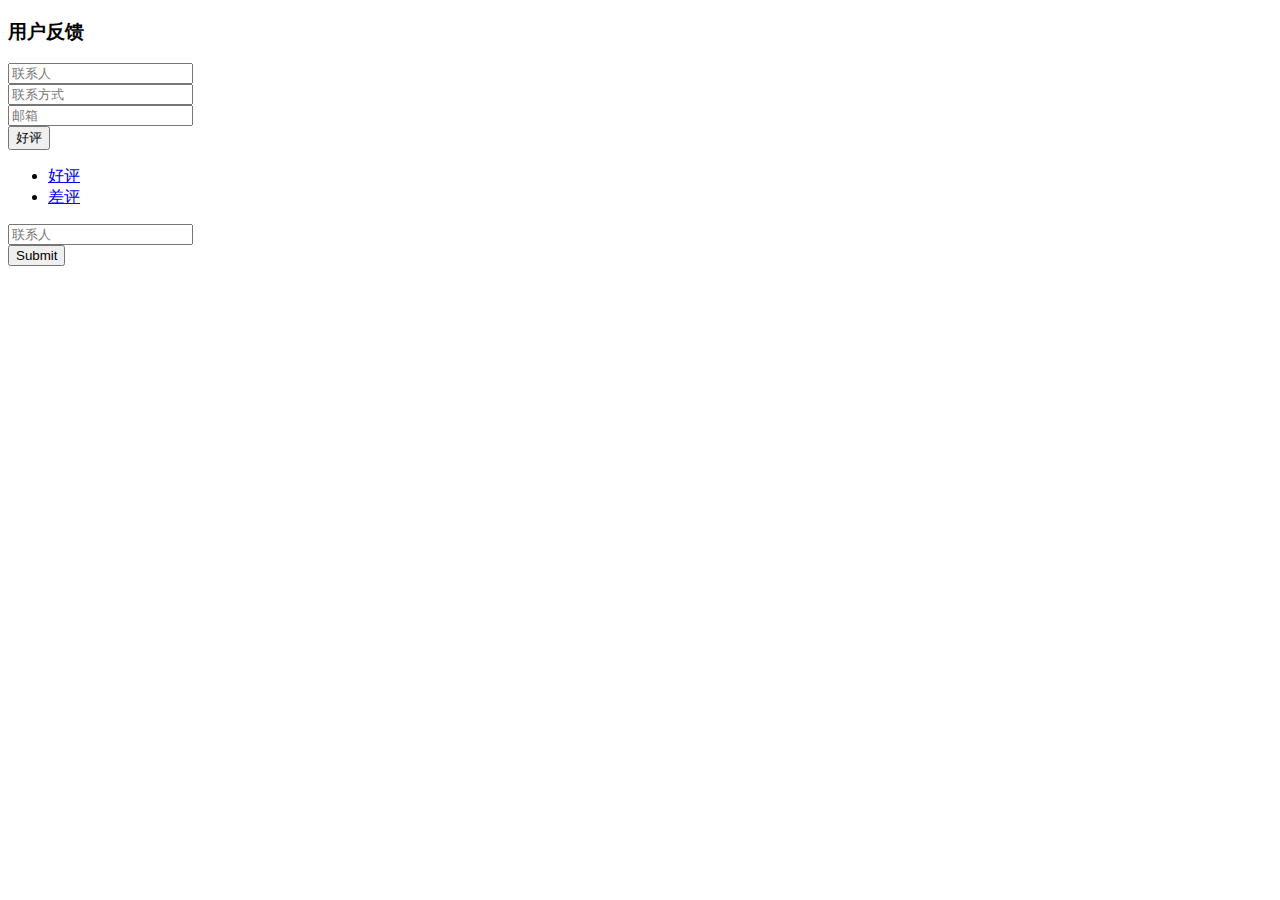
==== index.html @ 0bf03841 "with ignore" ====
<!DOCTYPE html>
<html lang="en">

<head>
    <meta charset="UTF-8">
    <meta name="viewport" content="width=device-width, initial-scale=1.0">
    <meta http-equiv="X-UA-Compatible" content="ie=edge">
    <link rel="stylesheet" href="css/bootstrap.min.css">
    <link rel="stylesheet" href="css/index.css">
    <script src="js/jquery-3.3.1.js"></script>
    <script src="js/bootstrap.min.js"></script>
    <title>数据库课程设计</title>
</head>

<body>
    <div class="formitem">
        <form action="">
            <h3>用户反馈</h3>
            <div class="inputitem">
                <div class="input-group">
                    <span class="input-group-addon" id="basic-addon1"><span class="glyphicon glyphicon-user"></span></span>
                    <input type="text" class="form-control" placeholder="联系人" aria-describedby="basic-addon1">
                </div>
            </div>
            <div class="inputitem">
                <div class="input-group">
                    <span class="input-group-addon" id="basic-addon1"><span class="glyphicon glyphicon-phone"></span></span>
                    <input type="text" class="form-control" placeholder="联系方式" aria-describedby="basic-addon1">
                </div>
            </div>
            <div class="inputitem">
                <div class="input-group">
                    <span class="input-group-addon" id="basic-addon1"><span class="glyphicon glyphicon-envelope"></span></span>
                    <input type="email" class="form-control" placeholder="邮箱" aria-describedby="basic-addon1">
                </div>
            </div>
            <div class="inputitem">
                <div class="input-group">
                    <div class="input-group-btn">
                        <button type="button" class="btn btn-default dropdown-toggle" data-toggle="dropdown" aria-haspopup="true" aria-expanded="false">好评 <span class="caret"></span></button>
                        <ul class="dropdown-menu">
                            <li><a href="#">好评</a></li>
                            <li><a href="#">差评</a></li>
                        </ul>
                    </div>
                    <input type="text" class="form-control" placeholder="联系人" aria-describedby="basic-addon1">
                </div>
            </div>
            <button type="submit" class="btn btn-default">Submit</button>
        </form>
    </div>


</body>

</html>
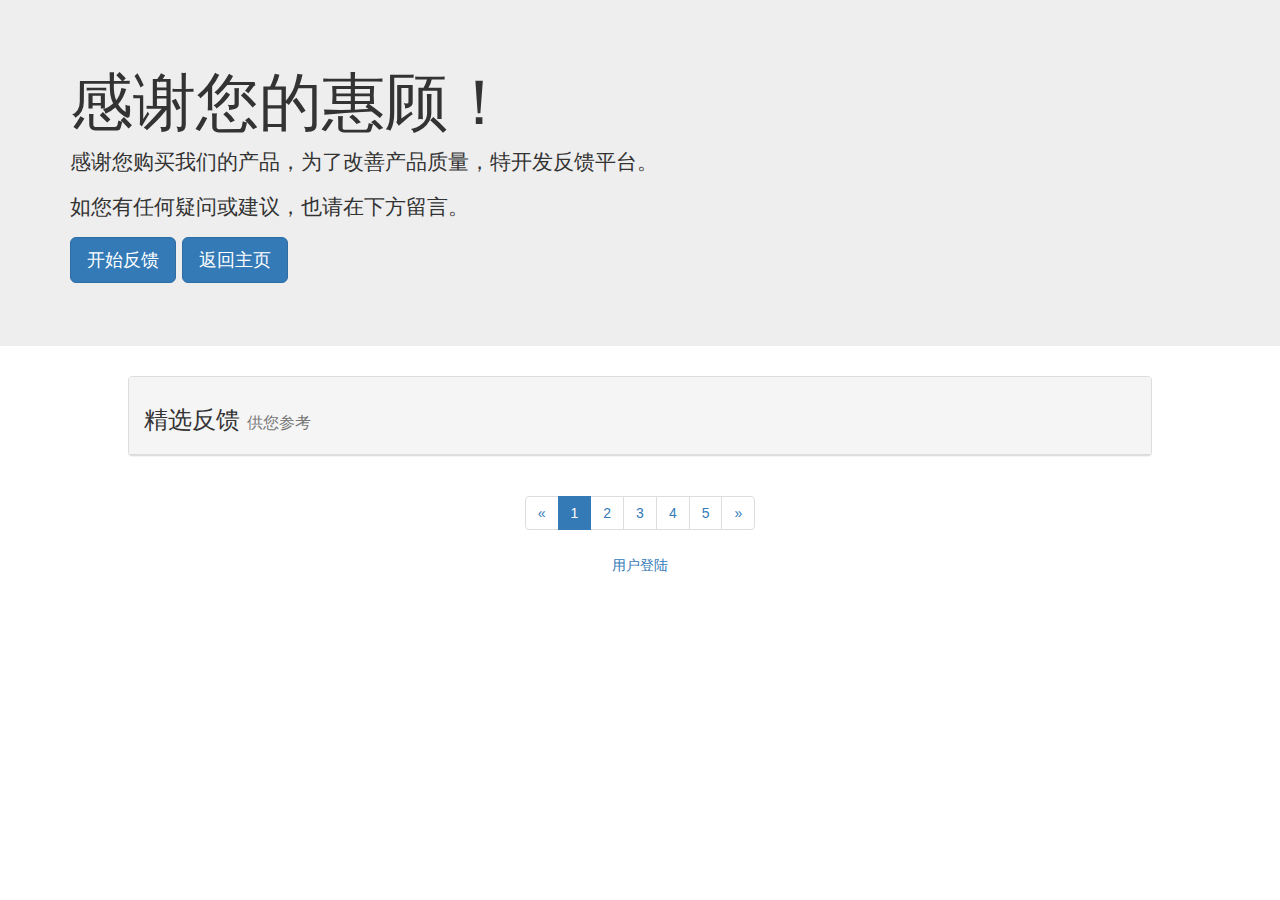
==== commit 9a2e3bc1: "commit all file" ====
--- a/index.html
+++ b/index.html
@@ -3,54 +3,64 @@
 
 <head>
     <meta charset="UTF-8">
-    <meta name="viewport" content="width=device-width, initial-scale=1.0">
-    <meta http-equiv="X-UA-Compatible" content="ie=edge">
     <link rel="stylesheet" href="css/bootstrap.min.css">
     <link rel="stylesheet" href="css/index.css">
     <script src="js/jquery-3.3.1.js"></script>
     <script src="js/bootstrap.min.js"></script>
-    <title>数据库课程设计</title>
+    <script src="js/vue.js"></script>
+    <title>Welcome！</title>
 </head>
 
 <body>
-    <div class="formitem">
-        <form action="">
-            <h3>用户反馈</h3>
-            <div class="inputitem">
-                <div class="input-group">
-                    <span class="input-group-addon" id="basic-addon1"><span class="glyphicon glyphicon-user"></span></span>
-                    <input type="text" class="form-control" placeholder="联系人" aria-describedby="basic-addon1">
-                </div>
+    <div class="jumbotron">
+        <div class="container">
+            <h1>感谢您的惠顾！</h1>
+            <p>感谢您购买我们的产品，为了改善产品质量，特开发反馈平台。</p>
+            <p>如您有任何疑问或建议，也请在下方留言。</p>
+            <p>
+                <a class="btn btn-primary btn-lg" href="#" role="button">开始反馈</a>
+                <a class="btn btn-primary btn-lg" href="#" role="button">返回主页</a>
+            </p>
+        </div>
+    </div>
+    <div class="mainfeedback">
+        <div class="panel panel-default">
+            <!-- Default panel contents -->
+            <div class="panel-heading">
+                <h3>精选反馈 <small>供您参考</small></h3>
             </div>
-            <div class="inputitem">
-                <div class="input-group">
-                    <span class="input-group-addon" id="basic-addon1"><span class="glyphicon glyphicon-phone"></span></span>
-                    <input type="text" class="form-control" placeholder="联系方式" aria-describedby="basic-addon1">
-                </div>
+
+            <!-- List group -->
+            <div id="feedbacklist" class="list-group">
+                <feedback v-for="item in result" v-bind:todo="item" v-bind:key=""></feedback>
             </div>
-            <div class="inputitem">
-                <div class="input-group">
-                    <span class="input-group-addon" id="basic-addon1"><span class="glyphicon glyphicon-envelope"></span></span>
-                    <input type="email" class="form-control" placeholder="邮箱" aria-describedby="basic-addon1">
-                </div>
-            </div>
-            <div class="inputitem">
-                <div class="input-group">
-                    <div class="input-group-btn">
-                        <button type="button" class="btn btn-default dropdown-toggle" data-toggle="dropdown" aria-haspopup="true" aria-expanded="false">好评 <span class="caret"></span></button>
-                        <ul class="dropdown-menu">
-                            <li><a href="#">好评</a></li>
-                            <li><a href="#">差评</a></li>
-                        </ul>
-                    </div>
-                    <input type="text" class="form-control" placeholder="联系人" aria-describedby="basic-addon1">
-                </div>
-            </div>
-            <button type="submit" class="btn btn-default">Submit</button>
-        </form>
+        </div>
     </div>
-
-
+    <div class="page">
+        <nav aria-label="Page navigation">
+            <ul class="pagination">
+                <li>
+                    <a href="#" aria-label="Previous">
+                        <span aria-hidden="true">&laquo;</span>
+                    </a>
+                </li>
+                <li class="active"><a href="#">1</a></li>
+                <li><a href="#">2</a></li>
+                <li><a href="#">3</a></li>
+                <li><a href="#">4</a></li>
+                <li><a href="#">5</a></li>
+                <li>
+                    <a href="#" aria-label="Next">
+                        <span aria-hidden="true">&raquo;</span>
+                    </a>
+                </li>
+            </ul>
+        </nav>
+    </div>
+    <div class="footer">
+        <div class="login"><a href="login.html">用户登陆</a></div>
+    </div>
+    <script src="js/index.js"></script>
 </body>
 
 </html>--- a/css/index.css
+++ b/css/index.css
@@ -0,0 +1,11 @@
+.formitem { padding: 10px; width: 50%; }
+.formitem form { border: 1px solid black; padding: 20px; }
+.formitem form .inputitem { margin: 10px 0; }
+
+.mainfeedback { width: 80%; margin: 0 auto; }
+
+.footer .login { text-align: center; }
+
+.page { display: flex; justify-content: center; }
+
+/*# sourceMappingURL=index.css.map */
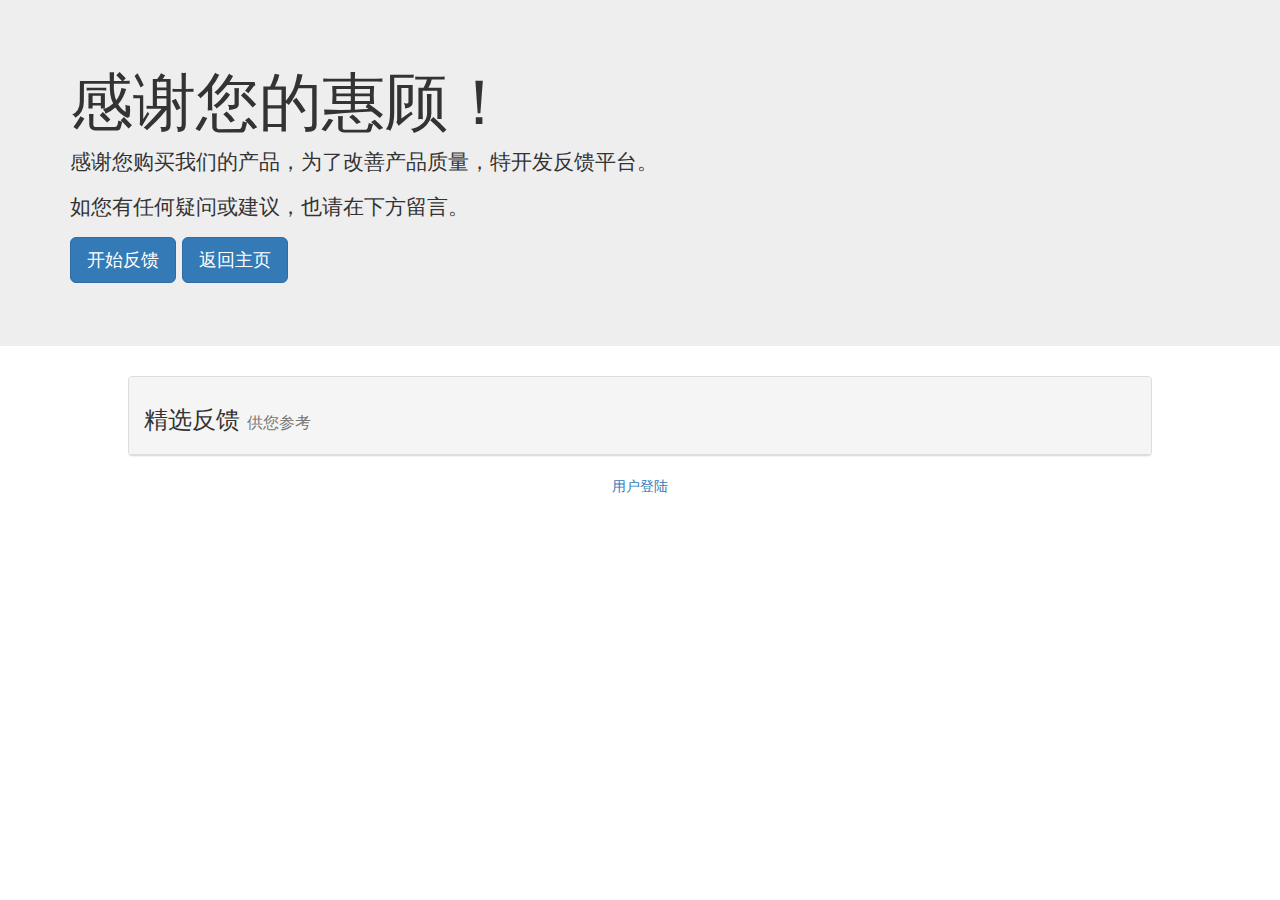
==== commit 963f22ad: "user info" ====
--- a/index.html
+++ b/index.html
@@ -18,7 +18,7 @@
             <p>感谢您购买我们的产品，为了改善产品质量，特开发反馈平台。</p>
             <p>如您有任何疑问或建议，也请在下方留言。</p>
             <p>
-                <a class="btn btn-primary btn-lg" href="#" role="button">开始反馈</a>
+                <a class="btn btn-primary btn-lg" href="login.html" role="button">开始反馈</a>
                 <a class="btn btn-primary btn-lg" href="#" role="button">返回主页</a>
             </p>
         </div>
@@ -32,31 +32,26 @@
 
             <!-- List group -->
             <div id="feedbacklist" class="list-group">
-                <feedback v-for="item in result" v-bind:todo="item" v-bind:key=""></feedback>
+                <feedback v-for="(item,index) in result" v-bind:todo="item" v-bind:key="index"></feedback>
             </div>
         </div>
     </div>
-    <div class="page">
+    <!-- <div class="page">
         <nav aria-label="Page navigation">
             <ul class="pagination">
-                <li>
-                    <a href="#" aria-label="Previous">
+                <li class="disabled">
+                    <a aria-label="Previous">
                         <span aria-hidden="true">&laquo;</span>
                     </a>
                 </li>
-                <li class="active"><a href="#">1</a></li>
-                <li><a href="#">2</a></li>
-                <li><a href="#">3</a></li>
-                <li><a href="#">4</a></li>
-                <li><a href="#">5</a></li>
                 <li>
-                    <a href="#" aria-label="Next">
+                    <a aria-label="Next">
                         <span aria-hidden="true">&raquo;</span>
                     </a>
                 </li>
             </ul>
         </nav>
-    </div>
+    </div> -->
     <div class="footer">
         <div class="login"><a href="login.html">用户登陆</a></div>
     </div>
